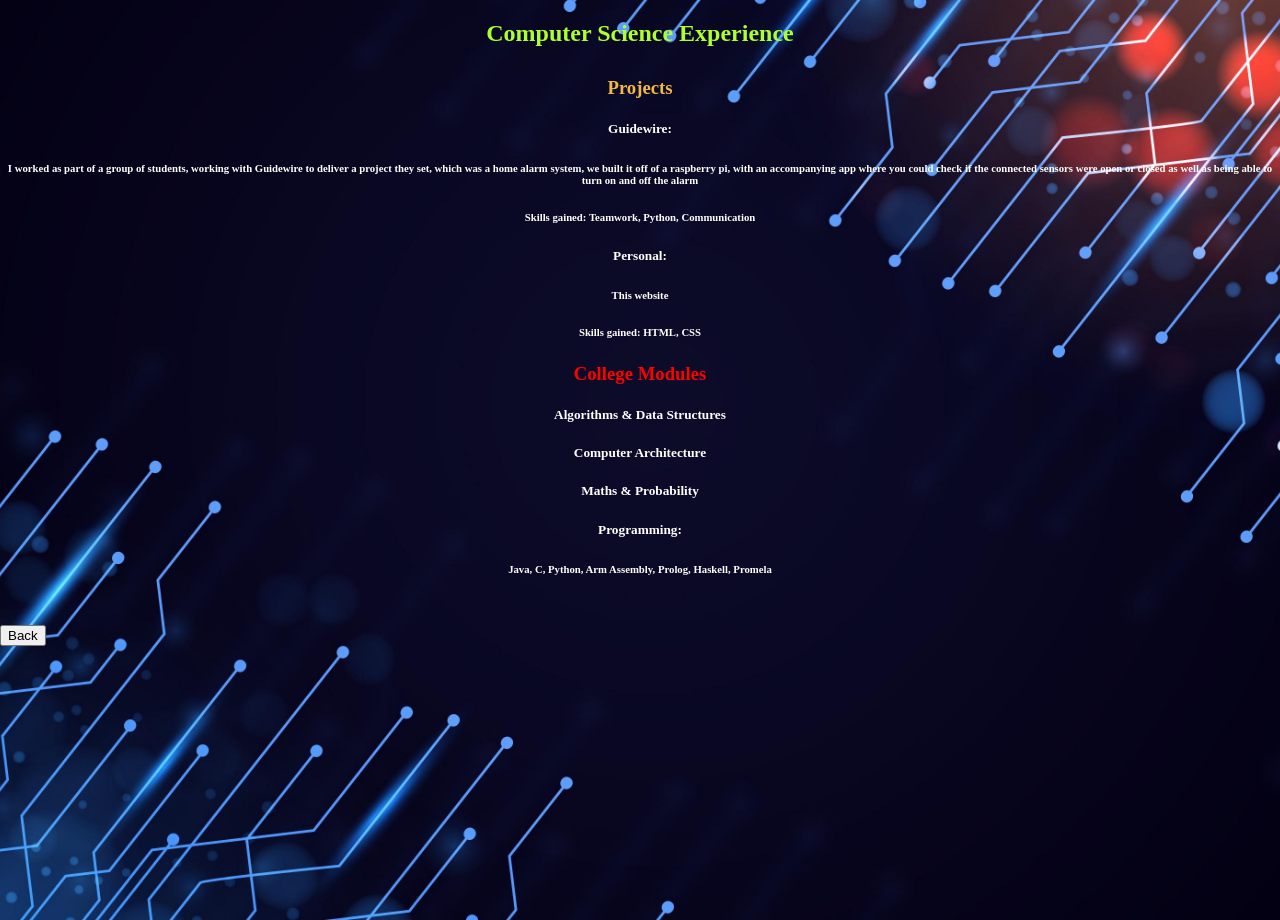
==== ComputerScienceExperience.html @ f8b79168 "start files" ====
<!DOCTYPE html> 
<html lang=""en">

<head>
    <link rel="stylesheet" href="style.css">
</head>

<body class="cspage">
    <h2 style="text-align: center; color: greenyellow; margin-bottom: 30px;">Computer Science Experience</h3>
    <h3 style="text-align: center; color: rgb(244, 183, 71); margin-bottom: 10px;">Projects</h3>
    <h5 style="text-align: center; color: white;">Guidewire:</h5>
    <h6 style="text-align: center; color: white;">I worked as part of a group of students, working with Guidewire to deliver a project they set, which was a home alarm system, we built it off of a raspberry pi, with an accompanying app where you could check if the connected sensors were open or closed as well as being able to turn on and off the alarm</h6>
    <h6 style="text-align: center; color: white;">Skills gained: Teamwork, Python, Communication</h6>
    <!-- <h6 style="text-align: center; color: white;">Teamwork, Python, Communication</h6> -->
    <h5 style="text-align: center; color: white;">Personal:</h5>
    <h6 style="text-align: center; color: white;">This website</h6>
    <h6 style="text-align: center; color: white;">Skills gained: HTML, CSS</h6>
    <!-- <h6 style="text-align: center; color: white;">HTML, CSS</h6> -->
    <h3 style="text-align: center; color: red; margin-bottom: 10px;">College Modules</h3>
    <h5 style="text-align: center; color: white;">Algorithms & Data Structures</h5>
    <h5 style="text-align: center; color: white;">Computer Architecture</h5>
    <h5 style="text-align: center; color: white;">Maths & Probability</h5>
    <h5 style="text-align: center; color: white;">Programming:</h5>
    <h6 style="text-align: center; color: white; margin-bottom: 50px;">Java, C, Python, Arm Assembly, Prolog, Haskell, Promela</h6>
    
    <a href="Website.html" style="text-decoration: none;">
        <button>Back</button>
    </a>

</body>

</html>
</DOCTYPE>
---- style.css ----
html, body {
    margin: 0;
    width: 100%;
    min-height: 100%;
}

body {
    min-height: 100vh;

    /* background-image: url("WebBackground.jpg"); */
    /* background-image: url("6057555.jpg"); */
    background-size: cover;
    background-position: center;
    background-repeat: no-repeat;
}

.mybutton {
    text-align:center;
    display: block;
    justify-content: center;
    margin: 10px auto;
    background-color:rgb(0, 255, 0);
    color: black;
    padding: 5px 10px;
    border: none;
    border-radius: 7px;
    cursor: pointer;
}

.mybutton1 {
    text-align:center;
    display: block;
    justify-content: center;
    margin: 10px auto;
    background-color:rgb(0, 255, 0);
    color: navy;
    padding: 5px 10px;
    border: none;
    border-radius: 7px;
    cursor: pointer;
}

.mybutton2 {
    text-align:center;
    display: block;
    justify-content: center;
    margin: 10px auto;
    background-color:rgb(0, 255, 0);
    color: blue;
    padding: 5px 10px;
    border: none;
    border-radius: 7px;
    cursor: pointer;
}

.homepage {
    background-image: url("WebBackground.jpg");
}

.cspage {
    background-image: url("6057555.jpg");
}
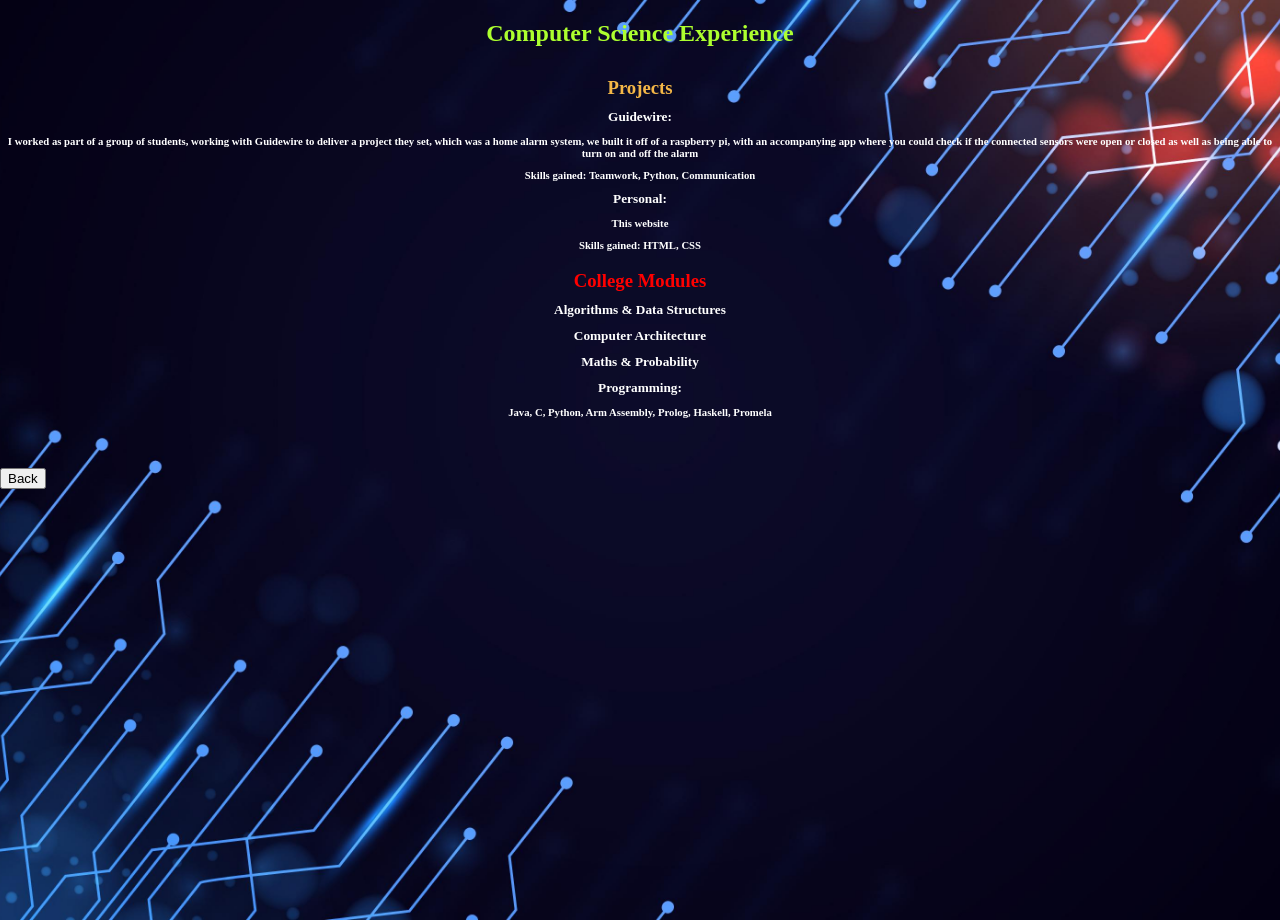
==== commit 643281bb: "fixed filename mistakes" ====
--- a/ComputerScienceExperience.html
+++ b/ComputerScienceExperience.html
@@ -23,7 +23,7 @@
     <h5 style="text-align: center; color: white;">Programming:</h5>
     <h6 style="text-align: center; color: white; margin-bottom: 50px;">Java, C, Python, Arm Assembly, Prolog, Haskell, Promela</h6>
     
-    <a href="Website.html" style="text-decoration: none;">
+    <a href="index.html" style="text-decoration: none;">
         <button>Back</button>
     </a>
 
--- a/style.css
+++ b/style.css
@@ -12,6 +12,18 @@
     background-size: cover;
     background-position: center;
     background-repeat: no-repeat;
+}
+
+h4{
+    margin: 5px auto;
+}
+
+h5{
+    margin: 10px auto;
+}
+
+h6{
+    margin: 10px auto;
 }
 
 .mybutton {
@@ -59,4 +71,18 @@
 
 .cspage {
     background-image: url("6057555.jpg");
+}
+
+.WorkExpPg {
+    background-image: url("WebBackWExp.png");
+}
+
+.OtherPg {
+    background-image: url("WebBackVol.png");
+}
+
+.text {
+    color: white;
+    background-color: rgba(0, 0, 0, 0.5);
+    /*padding: 10px;*/
 }
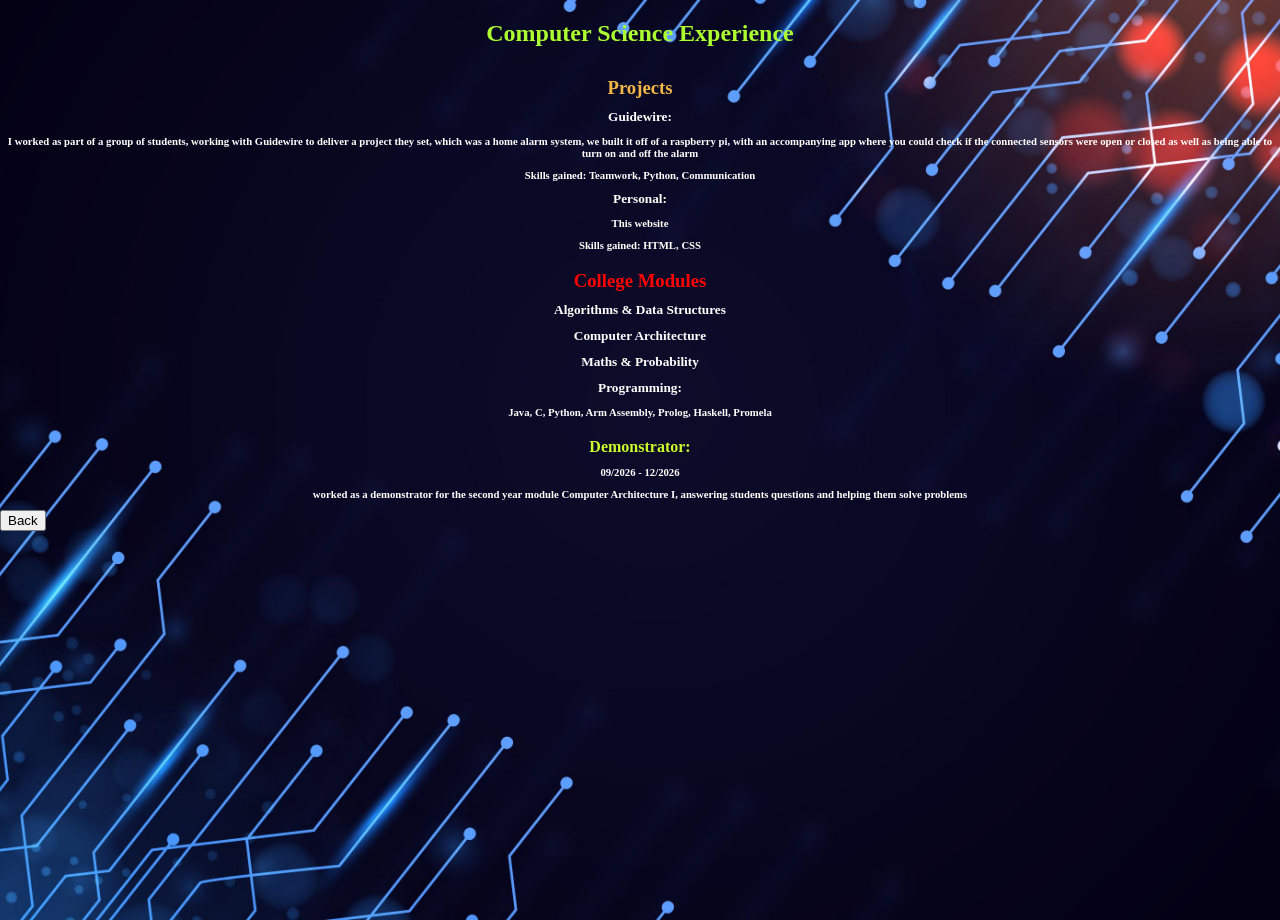
==== commit e689b578: "updated cs experience" ====
--- a/ComputerScienceExperience.html
+++ b/ComputerScienceExperience.html
@@ -21,8 +21,12 @@
     <h5 style="text-align: center; color: white;">Computer Architecture</h5>
     <h5 style="text-align: center; color: white;">Maths & Probability</h5>
     <h5 style="text-align: center; color: white;">Programming:</h5>
-    <h6 style="text-align: center; color: white; margin-bottom: 50px;">Java, C, Python, Arm Assembly, Prolog, Haskell, Promela</h6>
+    <h6 style="text-align: center; color: white; margin-bottom: 20px;">Java, C, Python, Arm Assembly, Prolog, Haskell, Promela</h6>
     
+    <h4 style="text-align: center; color: rgb(203, 252, 43);">Demonstrator:</h4>
+    <h6 style="text-align: center; color: white;">09/2026 - 12/2026</h6>
+    <h6 style="text-align: center; color: white;">worked as a demonstrator for the second year module Computer Architecture I, answering students questions and helping them solve problems</h6>
+
     <a href="index.html" style="text-decoration: none;">
         <button>Back</button>
     </a>
